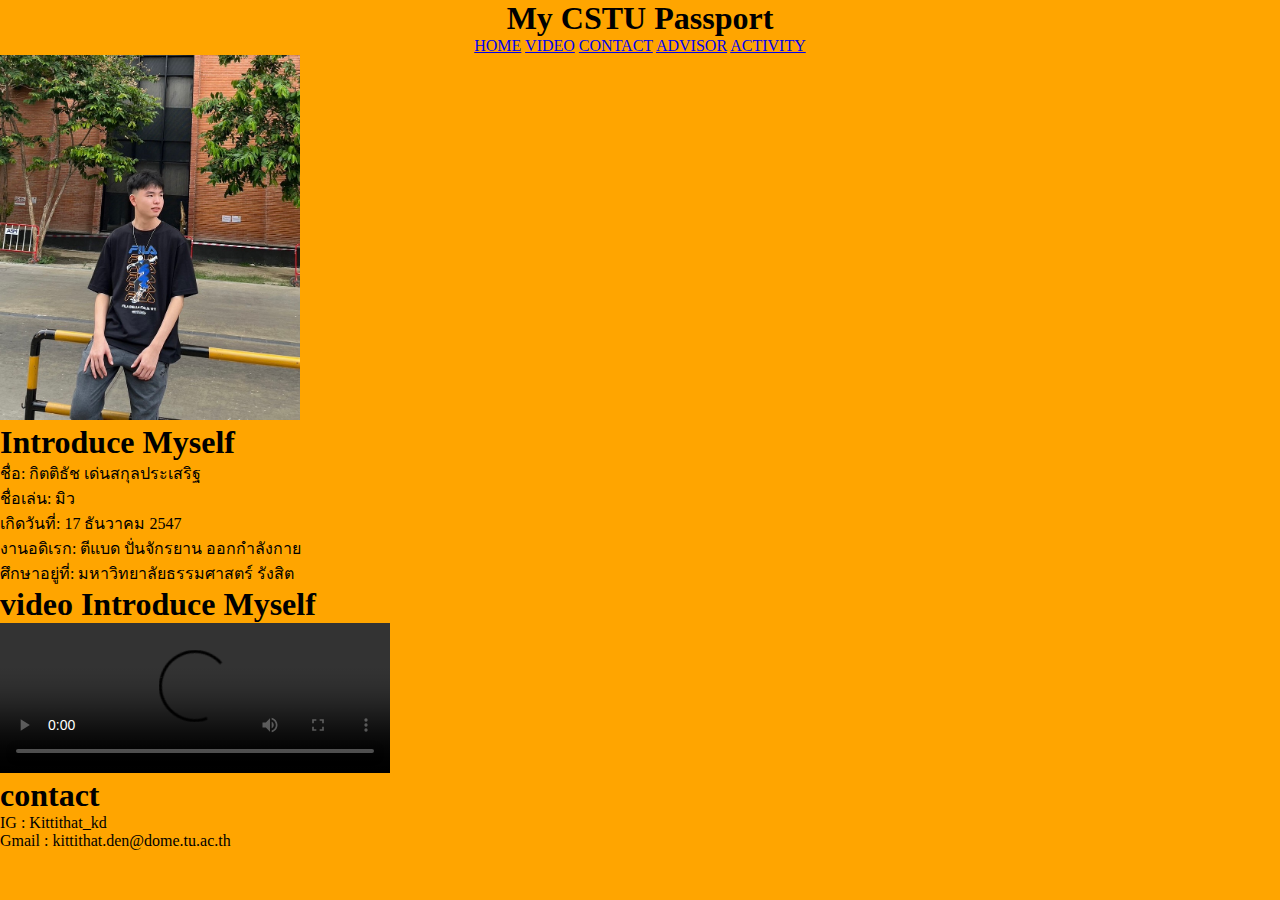
==== index.html @ 683a1780 "Edit all link" ====
<!DOCTYPE html>
<html lang="en">
<head>
       <title>My CSTU Passport</title>
       <link rel="stylesheet" href="css/css.css">
</head>
<body>
    <div class="header">
        <h1>My CSTU Passport</h1>
    </div>
    <nav class="link">
        <a class="H" href="#Myself">HOME</a>
        <a class="H" href="#video">VIDEO</a>
        <a class="H" href="#contact">CONTACT</a>
        <a class="H" href="myAdvisor.html">ADVISOR</a>
        <a class="H" href="myActivities.html">ACTIVITY</a>
    </nav>

    <div class="picture">
        <img src="image/my.JPG" width="300">
    </div>

    <div id="Myself">
        <h1 class="Introduce">Introduce Myself </h1>
        <p1 class="bold"> ชื่อ: </p1>
        <p1> กิตติธัช เด่นสกุลประเสริฐ </p1>
        <br>
        <p2 class="bold"> ชื่อเล่น: </p2>
        <p2> มิว </p2>
        <br>
        <p3 class="bold"> เกิดวันที่: </p3>
        <p3> 17 ธันวาคม 2547 </p3>
        <br>
        <p4 class="bold"> งานอดิเรก: </p4>
        <p4> ตีแบด ปั่นจักรยาน ออกกำลังกาย </p4>
        <br>
        <p5 class="bold"> ศึกษาอยู่ที่:</p5>
        <p5> มหาวิทยาลัยธรรมศาสตร์ รังสิต</p5>
    </div>
    <div id="video">
        <h1>video Introduce Myself</h1>
        <video class="video1" src="VDO/introduce yourself 1.mp4" width="390" controls></video></video>
    </div>
    
    <div id="contact">
        <h1>contact</h1>
        <p>IG : Kittithat_kd</p>
        <p>Gmail : kittithat.den@dome.tu.ac.th</p>
    </div>




    
</body>
</html>
---- css/css.css ----
*{
    margin: 0;
    padding: 0;
    box-sizing: border-box;
}
body{
    background-color: orange;
}

.header{
    text-align: center;
}

.link{
    text-align: center;
    text-decoration: none;
    margin: 0 15px;
}
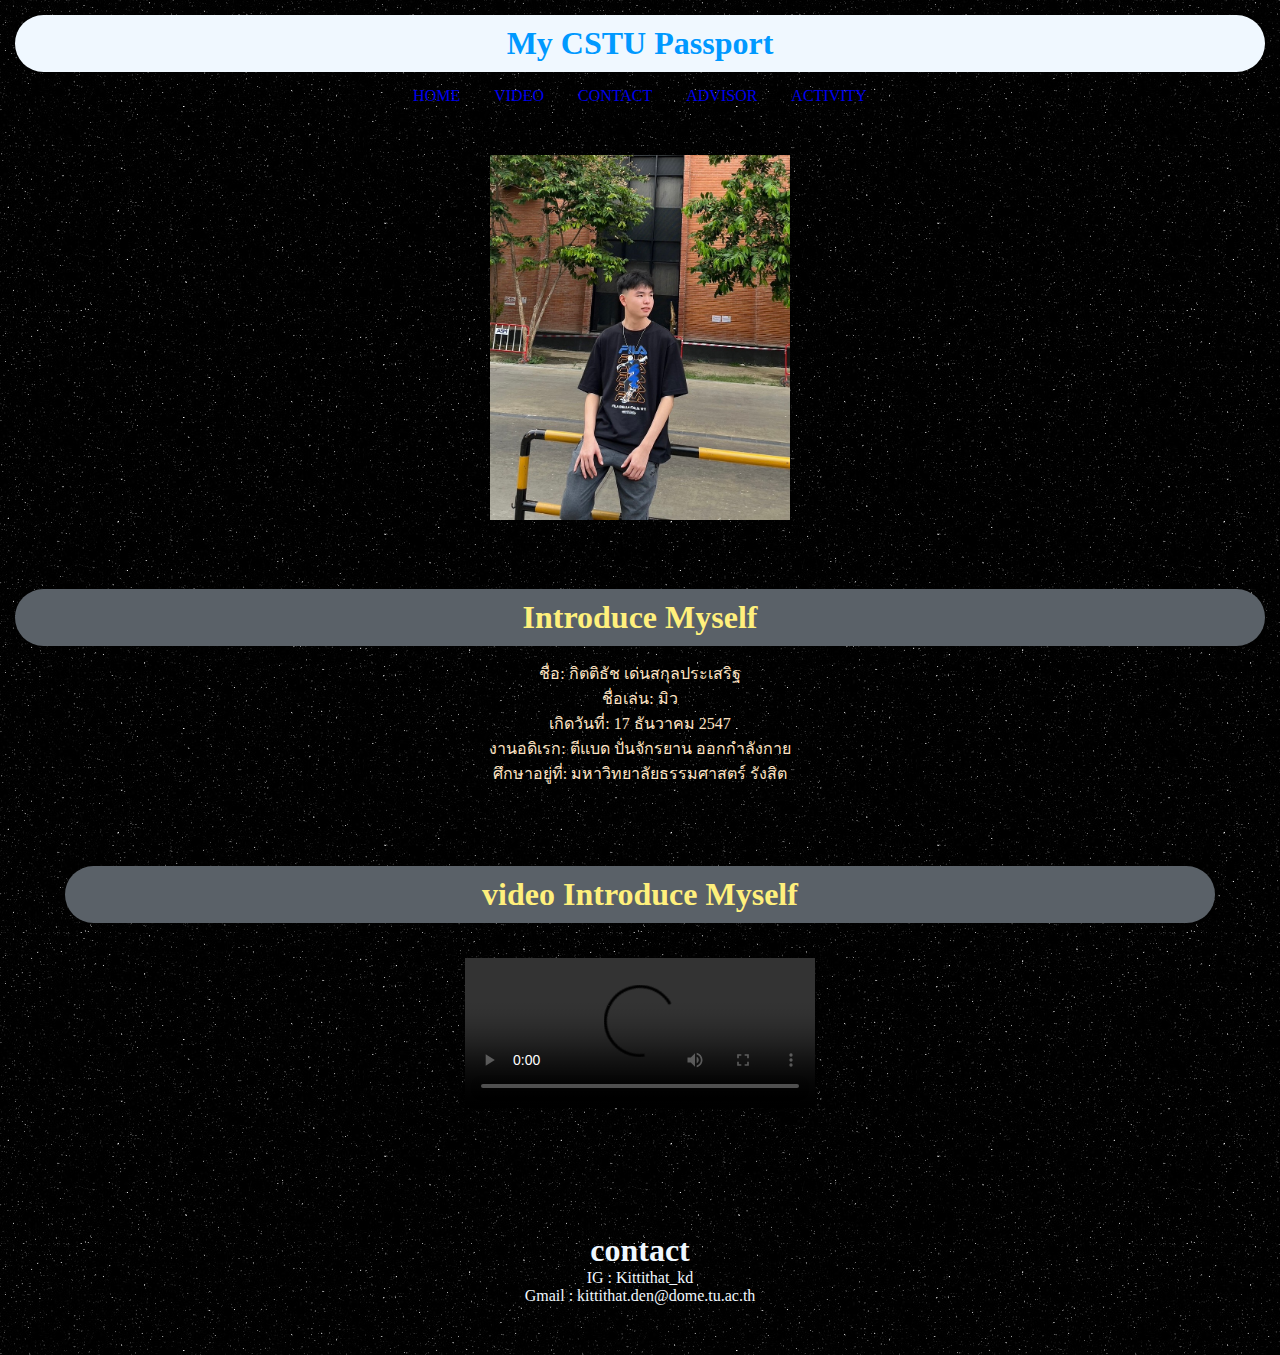
==== commit d2ea264c: "Edit html&css" ====
--- a/index.html
+++ b/index.html
@@ -22,23 +22,25 @@
 
     <div id="Myself">
         <h1 class="Introduce">Introduce Myself </h1>
-        <p1 class="bold"> ชื่อ: </p1>
-        <p1> กิตติธัช เด่นสกุลประเสริฐ </p1>
-        <br>
-        <p2 class="bold"> ชื่อเล่น: </p2>
-        <p2> มิว </p2>
-        <br>
-        <p3 class="bold"> เกิดวันที่: </p3>
-        <p3> 17 ธันวาคม 2547 </p3>
-        <br>
-        <p4 class="bold"> งานอดิเรก: </p4>
-        <p4> ตีแบด ปั่นจักรยาน ออกกำลังกาย </p4>
-        <br>
-        <p5 class="bold"> ศึกษาอยู่ที่:</p5>
-        <p5> มหาวิทยาลัยธรรมศาสตร์ รังสิต</p5>
+        <div class="name">
+            <p1 class="bold"> ชื่อ: </p1>
+            <p1> กิตติธัช เด่นสกุลประเสริฐ </p1>
+            <br>
+            <p2 class="bold"> ชื่อเล่น: </p2>
+            <p2> มิว </p2>
+            <br>
+            <p3 class="bold"> เกิดวันที่: </p3>
+            <p3> 17 ธันวาคม 2547 </p3>
+            <br>
+            <p4 class="bold"> งานอดิเรก: </p4>
+            <p4> ตีแบด ปั่นจักรยาน ออกกำลังกาย </p4>
+            <br>
+            <p5 class="bold"> ศึกษาอยู่ที่:</p5>
+            <p5> มหาวิทยาลัยธรรมศาสตร์ รังสิต</p5>
+        </div>
     </div>
     <div id="video">
-        <h1>video Introduce Myself</h1>
+        <h1 class="video2">video Introduce Myself</h1>
         <video class="video1" src="VDO/introduce yourself 1.mp4" width="390" controls></video></video>
     </div>
     
--- a/css/css.css
+++ b/css/css.css
@@ -3,17 +3,86 @@
     padding: 0;
     box-sizing: border-box;
 }
+
+
+.Introduce{
+    color: rgb(255, 240, 124);
+    background-color: rgb(90, 97, 104);
+    padding: 10px;
+    margin: 15px;
+    border-radius: 30px;
+}
+
+#Myself{
+    color: bisque;
+}
+
 body{
-    background-color: orange;
+    background-image: url("/image/star.jpeg");
+
+    
 }
 
 .header{
     text-align: center;
+    padding: 10px;
+    margin: 15px;
+    color: rgb(0, 153, 255);
+    background-color: aliceblue;
+    border-radius: 30px;
 }
 
 .link{
     text-align: center;
+}
+
+a.H{
+    text-align: center;
     text-decoration: none;
     margin: 0 15px;
+    
 }
 
+.picture{
+    padding: 50px;
+    text-align: center;
+    
+    
+}
+
+#Myself {
+    text-align: center;
+    
+}
+
+.name{
+    margin: 15px;
+}
+
+#video{
+    text-align: center;
+    padding: 50px;
+    color: rgb(255, 240, 124);
+    
+}
+
+.video2{
+    background-color: rgb(90, 97, 104);
+    padding: 10px;
+    margin: 15px;
+    border-radius: 30px;
+}
+
+.video1{
+    padding: 20px;
+}
+
+html{
+    scroll-behavior: smooth;
+}
+
+#contact{
+    text-align: center;
+    margin: 50px;
+    color: aliceblue;
+}
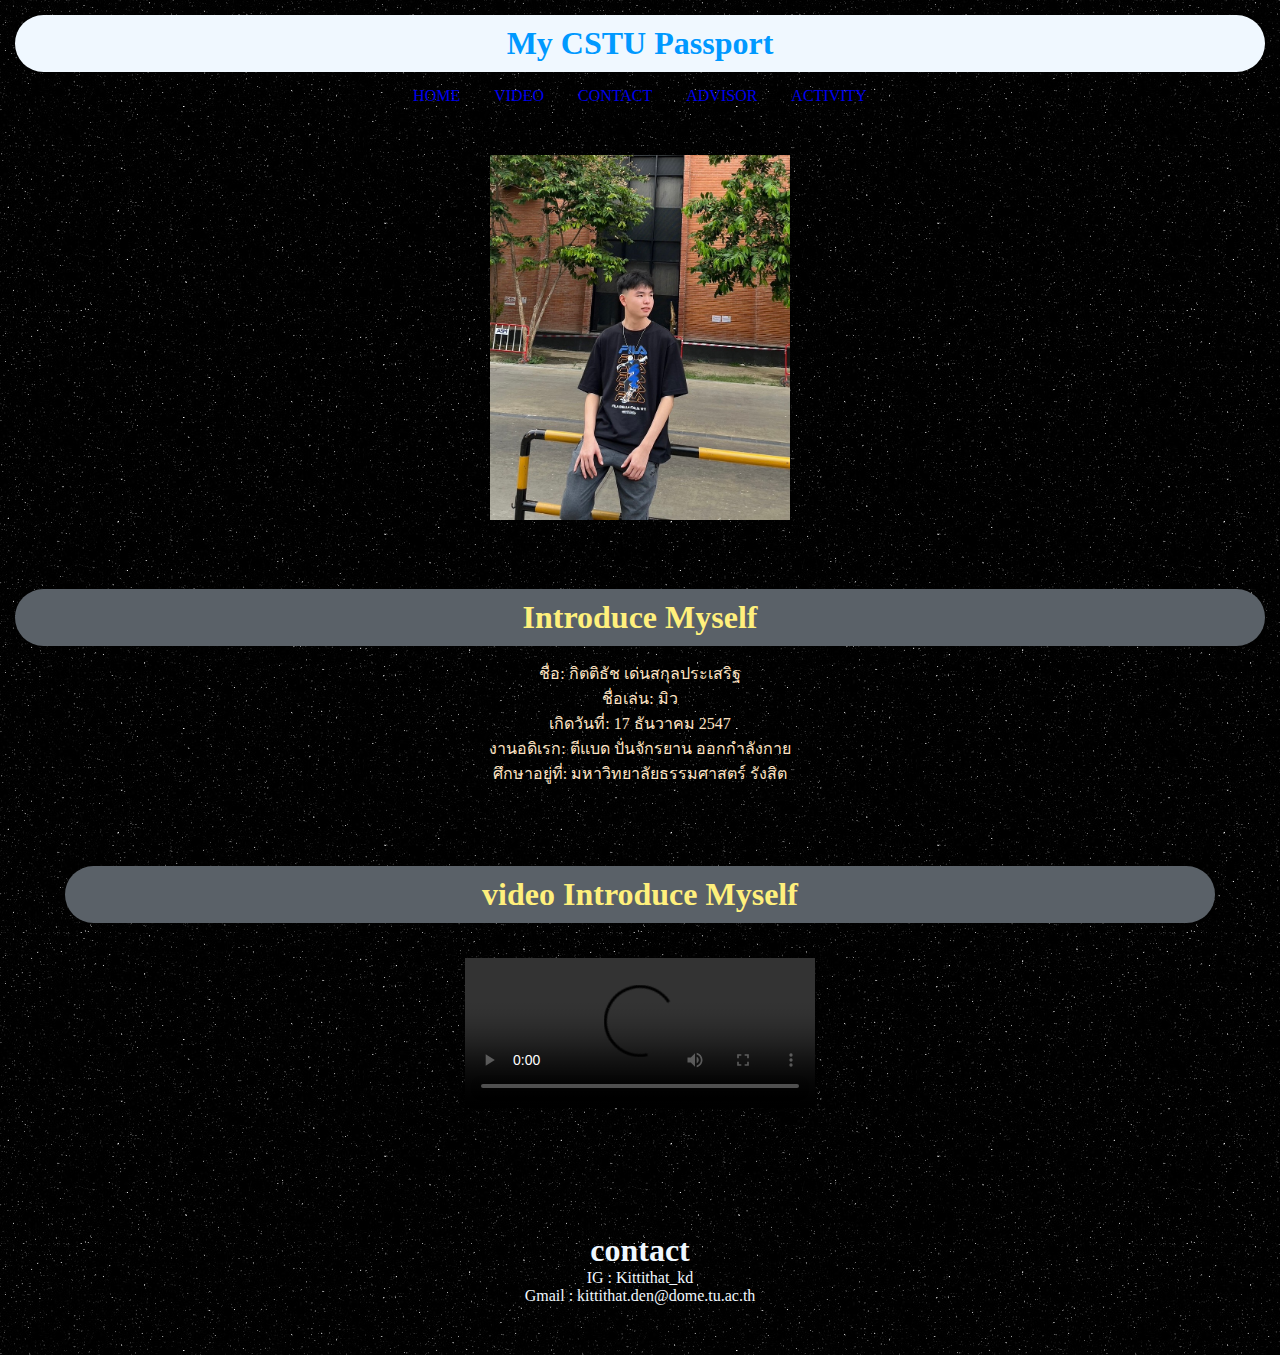
==== commit f5567ed9: "Edit bg." ====
--- a/index.html
+++ b/index.html
@@ -2,7 +2,7 @@
 <html lang="en">
 <head>
        <title>My CSTU Passport</title>
-       <link rel="stylesheet" href="css/css.css">
+       <link rel="stylesheet" href="../css/css.css">
 </head>
 <body>
     <div class="header">
--- a/css/css.css
+++ b/css/css.css
@@ -34,6 +34,7 @@
 
 .link{
     text-align: center;
+    
 }
 
 a.H{
@@ -43,11 +44,15 @@
     
 }
 
+
 .picture{
     padding: 50px;
     text-align: center;
-    
-    
+}
+
+.picture :hover{
+    transform: translateY(-5px);
+    transition: .4s;
 }
 
 #Myself {
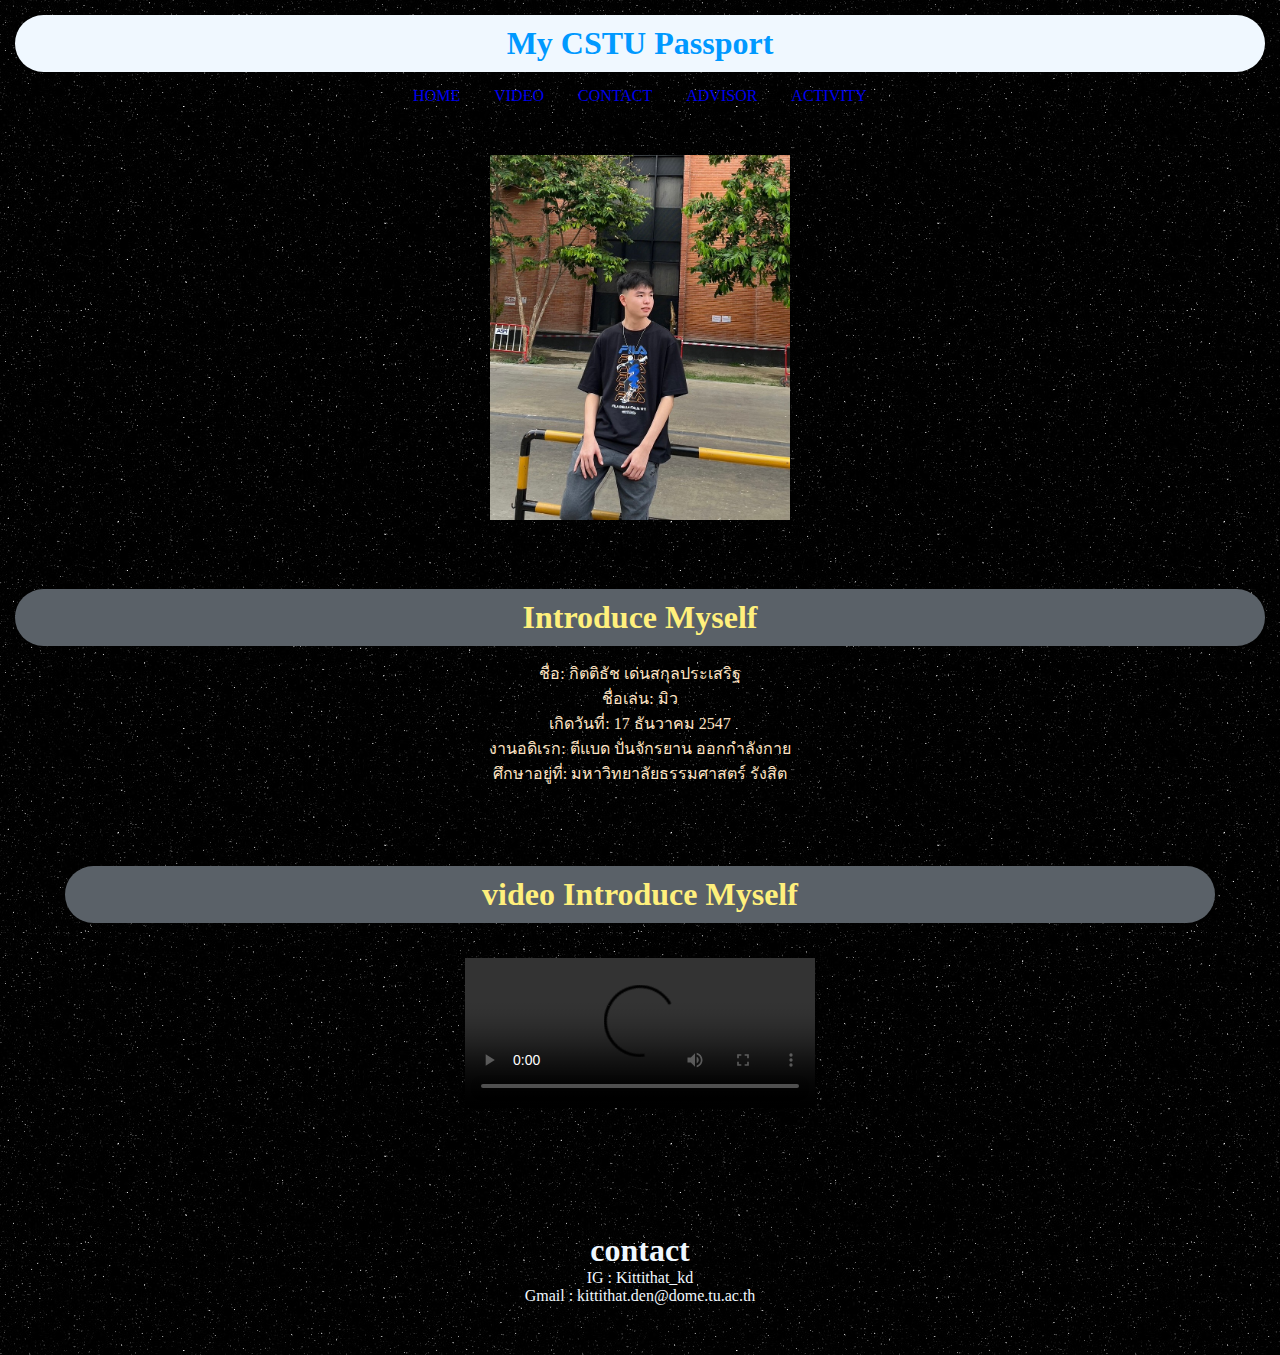
==== commit c8eccb4a: "Edit bg.2" ====
--- a/index.html
+++ b/index.html
@@ -2,7 +2,7 @@
 <html lang="en">
 <head>
        <title>My CSTU Passport</title>
-       <link rel="stylesheet" href="../css/css.css">
+       <link rel="stylesheet" href="css/css.css">
 </head>
 <body>
     <div class="header">
--- a/css/css.css
+++ b/css/css.css
@@ -18,9 +18,7 @@
 }
 
 body{
-    background-image: url("/image/star.jpeg");
-
-    
+    background-image: url("/image/star.jpeg");  
 }
 
 .header{
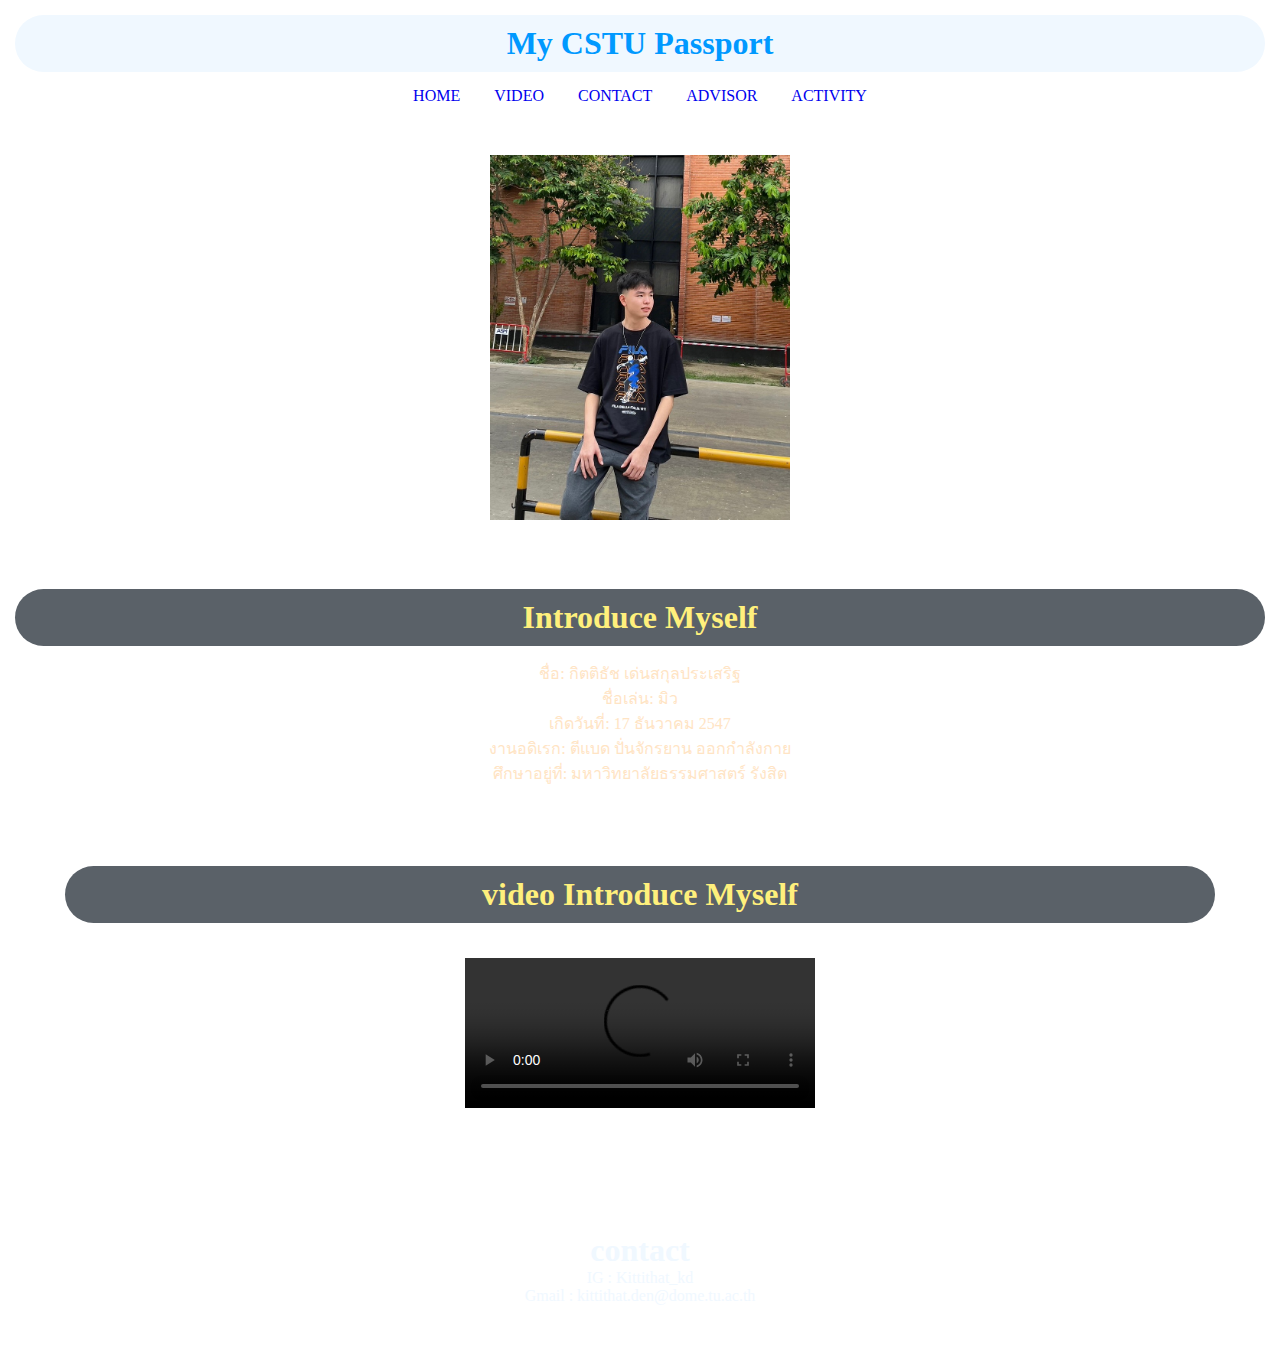
==== commit c38f9ba4: "Edit html" ====
--- a/index.html
+++ b/index.html
@@ -3,7 +3,7 @@
 <head>
        <title>My CSTU Passport</title>
        <link rel="stylesheet" href="css/css.css">
-</head>
+
 <body>
     <div class="header">
         <h1>My CSTU Passport</h1>
--- a/css/css.css
+++ b/css/css.css
@@ -17,8 +17,8 @@
     color: bisque;
 }
 
-body{
-    background-image: url("/image/star.jpeg");  
+html{
+    background : url("https://media.istockphoto.com/id/1211526766/th/รูปถ่าย/พื้นหลังสีดําดาวอวกาศ.jpg?s=170667a&w=0&k=20&c=TCQHXLXrM1kXPYpbdMmmkK6FiK6j6xTbOi4TMNhJPIc=");  
 }
 
 .header{
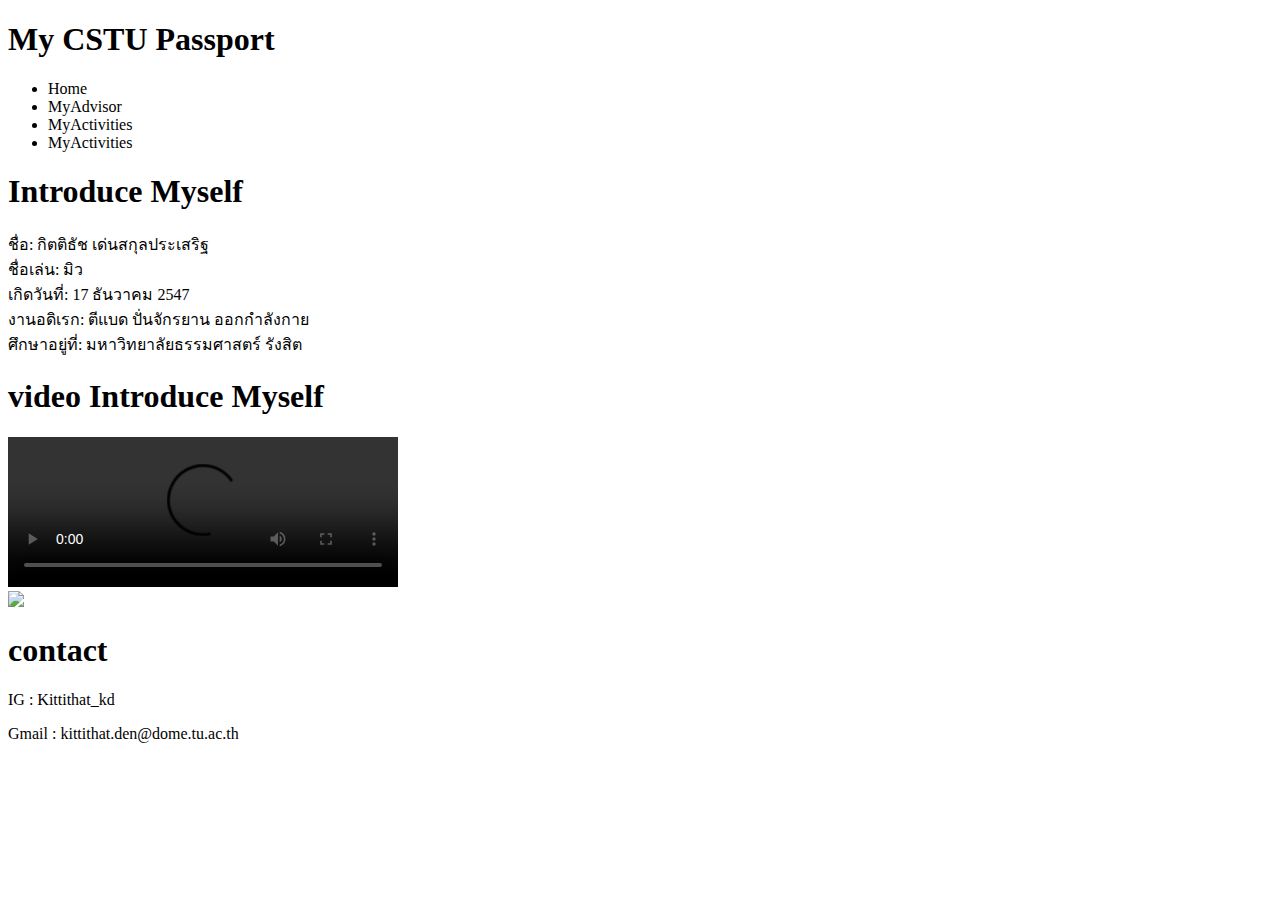
==== commit 0d26a2d8: "my new homepage" ====
--- a/index.html
+++ b/index.html
@@ -1,58 +1,64 @@
 <!DOCTYPE html>
-<html lang="en">
+<html>
 <head>
-       <title>My CSTU Passport</title>
-       <link rel="stylesheet" href="css/css.css">
+<meta name="viewport" content="width=device-width, initial-scale=1.0">
+<link rel="stylesheet" href="css.css">
 
+</head>
 <body>
-    <div class="header">
-        <h1>My CSTU Passport</h1>
-    </div>
-    <nav class="link">
-        <a class="H" href="#Myself">HOME</a>
-        <a class="H" href="#video">VIDEO</a>
-        <a class="H" href="#contact">CONTACT</a>
-        <a class="H" href="myAdvisor.html">ADVISOR</a>
-        <a class="H" href="myActivities.html">ACTIVITY</a>
-    </nav>
 
-    <div class="picture">
-        <img src="image/my.JPG" width="300">
-    </div>
+<div class="header">
+  <h1 class="headerin">My CSTU Passport</h1>
+</div>
 
-    <div id="Myself">
-        <h1 class="Introduce">Introduce Myself </h1>
-        <div class="name">
-            <p1 class="bold"> ชื่อ: </p1>
-            <p1> กิตติธัช เด่นสกุลประเสริฐ </p1>
-            <br>
-            <p2 class="bold"> ชื่อเล่น: </p2>
-            <p2> มิว </p2>
-            <br>
-            <p3 class="bold"> เกิดวันที่: </p3>
-            <p3> 17 ธันวาคม 2547 </p3>
-            <br>
-            <p4 class="bold"> งานอดิเรก: </p4>
-            <p4> ตีแบด ปั่นจักรยาน ออกกำลังกาย </p4>
-            <br>
-            <p5 class="bold"> ศึกษาอยู่ที่:</p5>
-            <p5> มหาวิทยาลัยธรรมศาสตร์ รังสิต</p5>
-        </div>
+<div class="row">
+  <div class="col-3 col-s-3 menu">
+    <ul>
+      <li>Home</li>
+      <li href="myAdvisor.html">MyAdvisor</li>
+      <li href="myActivities.html">MyActivities</li>
+      <li href="myActivities.html">MyActivities</li>
+    </ul>
+  </div>
+
+  <div class="col-6 col-s-9">
+    <h1 class= Introduce>Introduce Myself</h1>
+    <div class="name">
+        <p1 class="bold"> ชื่อ: </p1>
+        <p1> กิตติธัช เด่นสกุลประเสริฐ </p1>
+        <br>
+        <p2 class="bold"> ชื่อเล่น: </p2>
+        <p2> มิว </p2>
+        <br>
+        <p3 class="bold"> เกิดวันที่: </p3>
+        <p3> 17 ธันวาคม 2547 </p3>
+        <br>
+        <p4 class="bold"> งานอดิเรก: </p4>
+        <p4> ตีแบด ปั่นจักรยาน ออกกำลังกาย </p4>
+        <br>
+        <p5 class="bold"> ศึกษาอยู่ที่:</p5>
+        <p5> มหาวิทยาลัยธรรมศาสตร์ รังสิต</p5>
     </div>
     <div id="video">
         <h1 class="video2">video Introduce Myself</h1>
-        <video class="video1" src="VDO/introduce yourself 1.mp4" width="390" controls></video></video>
+        <video class="video1" src="introduce yourself 1.mp4" width="390" controls></video>
     </div>
-    
+  </div>
+
+  <div class="col-3 col-s-12">
+    <div class="aside">
+        <img src="my.JPG" width="200px">
+    </div>
+  </div>
+</div>
+
+<div class="footer">
     <div id="contact">
         <h1>contact</h1>
         <p>IG : Kittithat_kd</p>
         <p>Gmail : kittithat.den@dome.tu.ac.th</p>
     </div>
+</div>
 
-
-
-
-    
 </body>
 </html>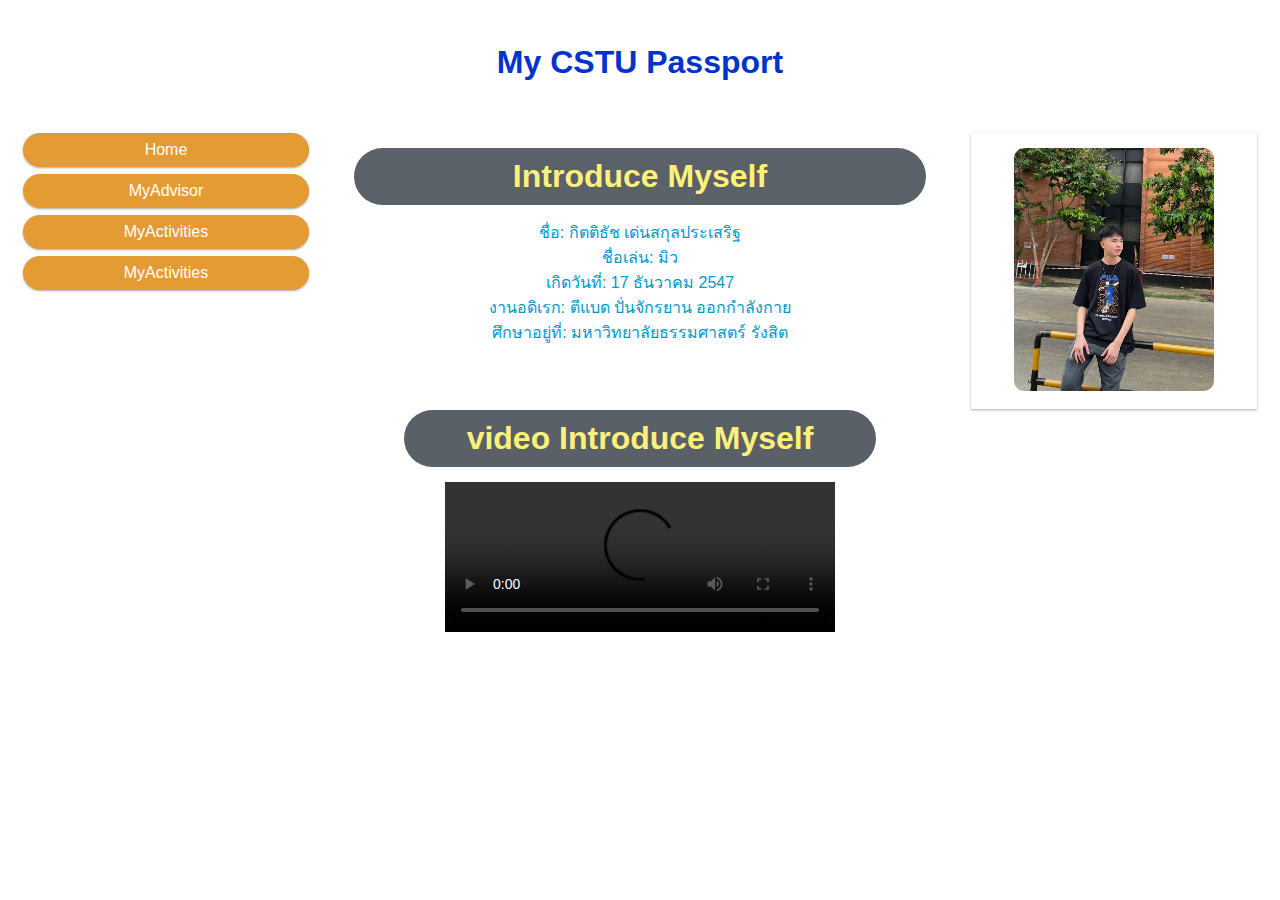
==== commit c901b98e: "Edit picture" ====
--- a/index.html
+++ b/index.html
@@ -2,7 +2,7 @@
 <html>
 <head>
 <meta name="viewport" content="width=device-width, initial-scale=1.0">
-<link rel="stylesheet" href="css.css">
+<link rel="stylesheet" href="css/css.css">
 
 </head>
 <body>
@@ -41,13 +41,13 @@
     </div>
     <div id="video">
         <h1 class="video2">video Introduce Myself</h1>
-        <video class="video1" src="introduce yourself 1.mp4" width="390" controls></video>
+        <video class="video1" src="VDO/introduce yourself 1.mp4" width="390" controls></video>
     </div>
   </div>
 
   <div class="col-3 col-s-12">
     <div class="aside">
-        <img src="my.JPG" width="200px">
+        <img src="image/my.JPG" width="200px">
     </div>
   </div>
 </div>
--- a/css/css.css
+++ b/css/css.css
@@ -0,0 +1,145 @@
+* {
+    box-sizing: border-box;
+}
+
+html{
+    background : url("https://media.istockphoto.com/id/1211526766/th/รูปถ่าย/พื้นหลังสีดําดาวอวกาศ.jpg?s=170667a&w=0&k=20&c=TCQHXLXrM1kXPYpbdMmmkK6FiK6j6xTbOi4TMNhJPIc=");  
+}
+
+.Introduce {
+    color: rgb(255, 240, 124);
+    background-color: rgb(90, 97, 104);
+    padding: 10px;
+    margin: 15px;
+    border-radius: 30px;
+}
+
+.headerin{
+    text-align: center;
+    color: #0033cc;
+}
+
+.name{
+    color: #0099cc;
+}
+
+.row{
+    text-align: center;
+}
+  
+.row::after {
+    content: "";
+    clear: both;
+    display: table;
+}
+  
+[class*="col-"] {
+    float: left;
+    padding: 15px;
+}
+  
+html {
+    font-family: "Lucida Sans", sans-serif;
+}
+  
+.header {
+    background-image: url("Shanghai.jpg");
+    color: #ffffff;
+    padding: 15px;
+}
+
+
+.menu ul {
+    list-style-type: none;
+    margin: 0;
+    padding: 0;
+}
+  
+.menu li {
+    padding: 8px;
+    margin-bottom: 7px;
+    background-color: #e59b33;
+    color: #ffffff;
+    box-shadow: 0 1px 3px rgba(0,0,0,0.12), 0 1px 2px rgba(0,0,0,0.24);
+    border-radius: 40px;
+}
+  
+.menu li:hover {
+    background-color: #cc7400;
+}
+
+img{
+    border-radius: 10px;
+}
+
+#video{
+    text-align: center;
+    padding: 50px;
+    color: rgb(255, 240, 124);
+    
+}
+
+.video2{
+    background-color: rgb(90, 96, 104);
+    padding: 10px;
+    margin: 15px;
+    border-radius: 30px;
+}
+video{
+    max-width:100%;
+
+}
+
+  
+.aside {
+    padding: 15px;
+    color: #ffffff;
+    text-align: center;
+    font-size: 14px;
+    box-shadow: 0 1px 3px rgba(0,0,0,0.12), 0 1px 2px rgba(0,0,0,0.24);
+}
+  
+.footer {
+    background-image: url("cloud.jpg");
+    
+    color: #ffffff;
+    text-align: center;
+    font-size: 12px;
+    padding: 15px;
+}
+  
+  /* For mobile phones: */
+[class*="col-"] {
+    width: 100%;
+}
+  
+@media only screen and (min-width: 600px) {
+    /* For tablets: */
+    .col-s-1 {width: 8.33%;}
+    .col-s-2 {width: 16.66%;}
+    .col-s-3 {width: 25%;}
+    .col-s-4 {width: 33.33%;}
+    .col-s-5 {width: 41.66%;}
+    .col-s-6 {width: 50%;}
+    .col-s-7 {width: 58.33%;}
+    .col-s-8 {width: 66.66%;}
+    .col-s-9 {width: 75%;}
+    .col-s-10 {width: 83.33%;}
+    .col-s-11 {width: 91.66%;}
+    .col-s-12 {width: 100%;}
+}
+@media only screen and (min-width: 768px) {
+    /* For desktop: */
+    .col-1 {width: 8.33%;}
+    .col-2 {width: 16.66%;}
+    .col-3 {width: 25%;}
+    .col-4 {width: 33.33%;}
+    .col-5 {width: 41.66%;}
+    .col-6 {width: 50%;}
+    .col-7 {width: 58.33%;}
+    .col-8 {width: 66.66%;}
+    .col-9 {width: 75%;}
+    .col-10 {width: 83.33%;}
+    .col-11 {width: 91.66%;}
+    .col-12 {width: 100%;}
+}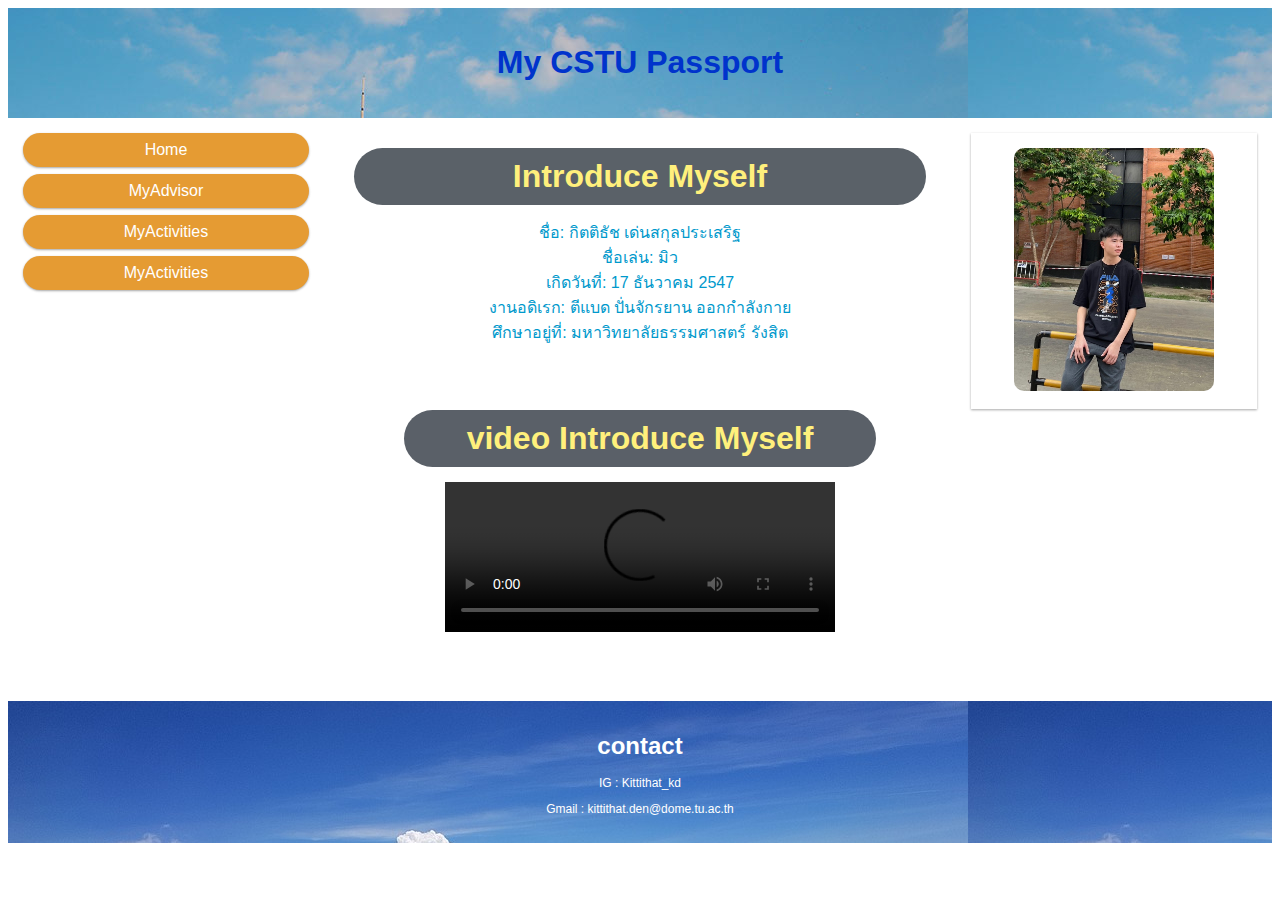
==== commit aa1c78c2: "Edit hitl" ====
--- a/index.html
+++ b/index.html
@@ -7,7 +7,7 @@
 </head>
 <body>
 
-<div class="header">
+<div class="header"> 
   <h1 class="headerin">My CSTU Passport</h1>
 </div>
 
@@ -15,9 +15,9 @@
   <div class="col-3 col-s-3 menu">
     <ul>
       <li>Home</li>
-      <li href="myAdvisor.html">MyAdvisor</li>
-      <li href="myActivities.html">MyActivities</li>
-      <li href="myActivities.html">MyActivities</li>
+      <a class="M" href="html/myAdvisor.html"><li>MyAdvisor</li></a>
+      <a class="M" href="html/myActivities.html"><li>MyActivities</li></a>
+      <a class="M" href="html/myActivities.html"><li>MyActivities</li></a>
     </ul>
   </div>
 
--- a/css/css.css
+++ b/css/css.css
@@ -43,11 +43,15 @@
 }
   
 .header {
-    background-image: url("Shanghai.jpg");
+    background-image: url("../image/Shanghai.jpg");
     color: #ffffff;
     padding: 15px;
 }
 
+.M{
+    text-decoration: none;
+    color: #ffffff;
+}
 
 .menu ul {
     list-style-type: none;
@@ -100,7 +104,7 @@
 }
   
 .footer {
-    background-image: url("cloud.jpg");
+    background-image: url("../image/cloud.jpg");
     
     color: #ffffff;
     text-align: center;
